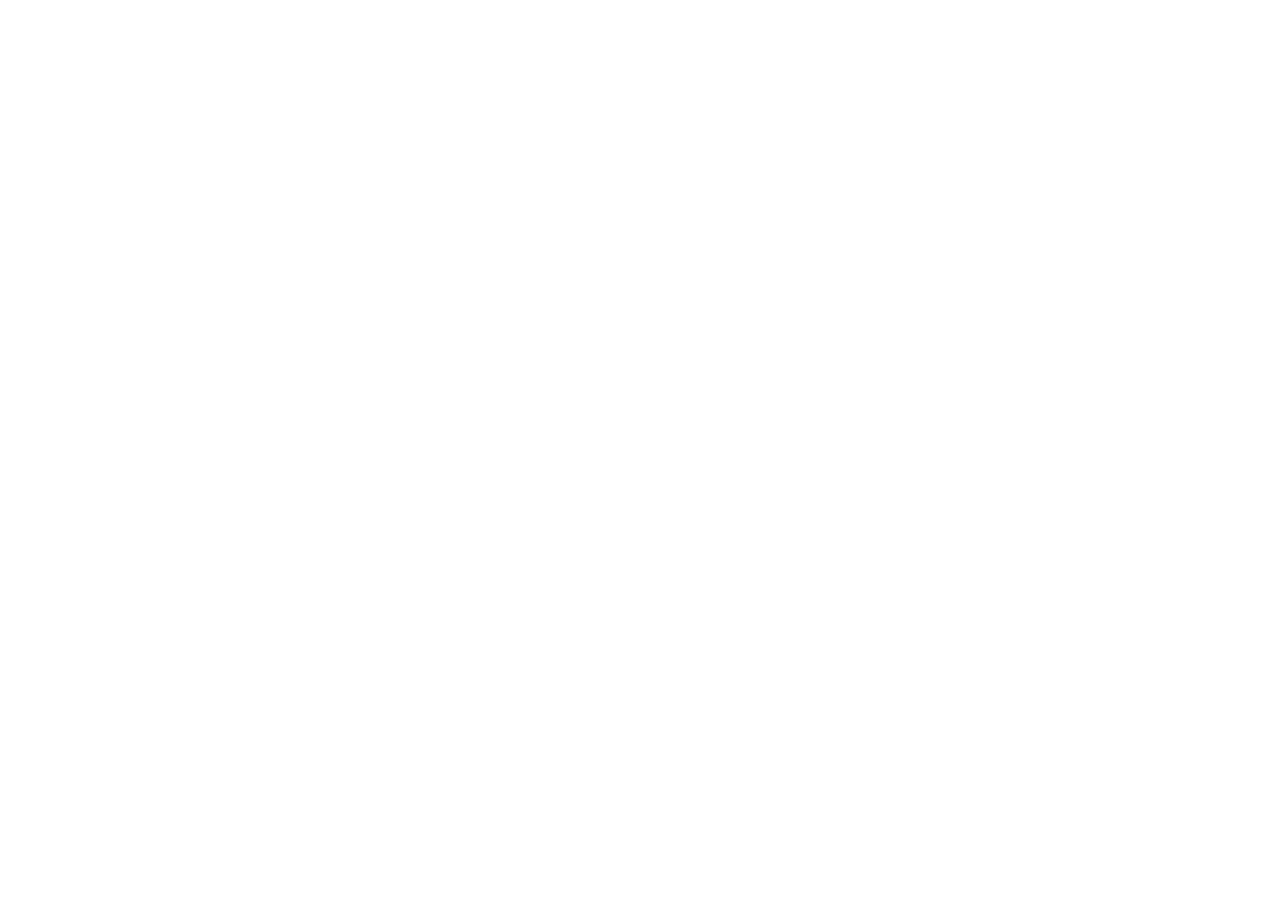
==== index.html @ 93b0e36a "Initial project structure" ====
<!DOCTYPE html>
<html lang="en">
<head>
  <meta charset="UTF-8">
  <meta name="viewport" content="width=device-width, initial-scale=1.0">
  <meta http-equiv="X-UA-Compatible" content="ie=edge">
  <title>Electric Vehicles Blog</title>
</head>
<body>

</body>
</html>
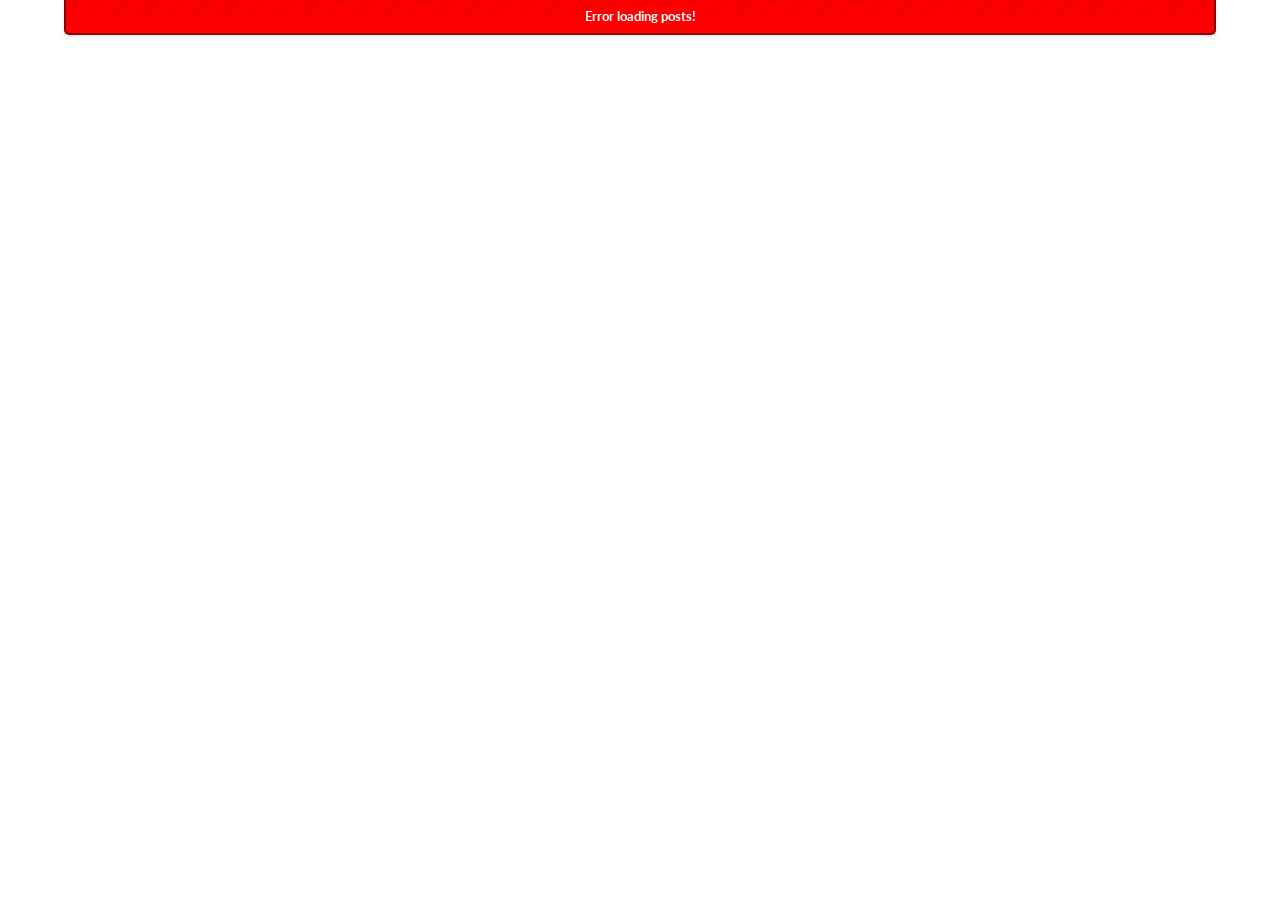
==== commit e5454a8d: "version-1-raw-design-concept" ====
--- a/index.html
+++ b/index.html
@@ -1,12 +1,43 @@
 <!DOCTYPE html>
 <html lang="en">
 <head>
-  <meta charset="UTF-8">
-  <meta name="viewport" content="width=device-width, initial-scale=1.0">
-  <meta http-equiv="X-UA-Compatible" content="ie=edge">
-  <title>Electric Vehicles Blog</title>
+    <meta charset="UTF-8">
+    <title>Blog</title>
+    <link rel="stylesheet" href="styles/style.css">
+    <link rel="stylesheet" href="styles/main-style.css">
+    <link rel="stylesheet" href="styles/form-style.css">
+    <link rel="stylesheet" href="styles/new-post-style.css">
+    <script src="scripts/libs/mustache.js"></script>
+    <script src="scripts/libs/moment.js"></script>
+    <script src="scripts/libs/jquery-3.1.0.min.js"></script>
+    <script src="scripts/libs/jquery.noty.minified.js"></script>
+    <script src="scripts/libs/sammy.js"></script>
+    <script src="scripts/libs/framework.js"></script>
+
 </head>
 <body>
+    <div class="wrapper">
+    </div>
 
+    <div id="loader-modal" class="modal">
+        <div id="loader">
+            <div id="loader-2">
+                <div id="loader-3">
+                    <div id="loader-4">
+                        <div id="loader-5">
+                        </div>
+                    </div>
+                </div>
+            </div>
+        </div>
+    </div>
+
+    <script src="scripts/views/homeView.js"></script>
+    <script src="scripts/controllers/homeController.js"></script>
+    <script src="scripts/views/userView.js"></script>
+    <script src="scripts/controllers/userController.js"></script>
+    <script src="scripts/views/postView.js"></script>
+    <script src="scripts/controllers/postController.js"></script>
+    <script src="scripts/app.js"></script>
 </body>
 </html>
--- a/styles/style.css
+++ b/styles/style.css
@@ -0,0 +1,366 @@
+/* http://meyerweb.com/eric/tools/css/reset/
+   v2.0 | 20110126
+   License: none (public domain)
+*/
+@import url(https://fonts.googleapis.com/css?family=Lato:400,300,700,900);
+@import url(https://fonts.googleapis.com/css?family=Oswald);
+
+html,
+body,
+div,
+span,
+applet,
+object,
+iframe,
+h1,
+h2,
+h3,
+h4,
+h5,
+h6,
+p,
+blockquote,
+pre,
+a,
+abbr,
+acronym,
+address,
+big,
+cite,
+code,
+del,
+dfn,
+em,
+img,
+ins,
+kbd,
+q,
+s,
+samp,
+small,
+strike,
+strong,
+sub,
+sup,
+tt,
+var,
+b,
+u,
+i,
+center,
+dl,
+dt,
+dd,
+ol,
+ul,
+li,
+fieldset,
+form,
+label,
+legend,
+table,
+caption,
+tbody,
+tfoot,
+thead,
+tr,
+th,
+td,
+article,
+aside,
+canvas,
+details,
+embed,
+figure,
+figcaption,
+footer,
+header,
+hgroup,
+menu,
+nav,
+output,
+ruby,
+section,
+summary,
+time,
+mark,
+audio,
+video {
+    margin: 0;
+    padding: 0;
+    border: 0;
+    font: inherit;
+    vertical-align: baseline;
+}
+
+/* HTML5 display-role reset for older browsers */
+
+article,
+aside,
+details,
+figcaption,
+figure,
+footer,
+header,
+hgroup,
+menu,
+nav,
+section {
+    display: block;
+}
+
+ol,
+ul {
+    list-style: none;
+}
+
+blockquote,
+q {
+    quotes: none;
+}
+
+blockquote:before,
+blockquote:after,
+q:before,
+q:after {
+    content: none;
+}
+
+table {
+    border-collapse: collapse;
+    border-spacing: 0;
+}
+
+* {
+    margin: 0;
+    padding: 0;
+}
+
+body {
+    line-height: 1;
+    font: 16px Lato;
+    color: #565656;
+}
+
+.wrapper {
+    overflow: hidden;
+    margin: 0 auto;
+    min-height: 739px;
+    width: 100%;
+    position: relative;
+    display: inline-block;
+}
+
+hr {
+    color: rgba(255, 255, 255, 0.5);
+    margin: 15px auto;
+    border: none;
+    border-bottom: 1px solid white;
+    width: 60%;
+}
+
+main {
+    margin: 0 auto;
+    min-height: inherit;
+    width: 80%;
+    position: relative;
+    float: right;
+}
+
+header {
+    position: relative;
+    margin: 0 auto;
+    width: 80%;
+    text-align: center;
+}
+
+.blog-title {
+    width: 120px;
+    font: 54px Oswald;
+    font-weight: 600;
+    margin: 0 auto 50px;
+    color: #565656;
+    text-transform: uppercase;
+    text-align: center;
+    border-bottom: 8px solid #019c8c;
+}
+
+.sidebar {
+    float: left;
+    width: 20%;
+    height: 100%;
+    background-color: #06C0AB;
+    color: white;
+    font: 32px Lato;
+    font-weight: 100;
+    text-align: center;
+    top: 0;
+    left: 0;
+    bottom: 0;
+    position: absolute;
+}
+
+.logo {
+    padding-top: 15px;
+    padding-bottom: 15px;
+}
+
+.single-menu-element-link {
+    text-decoration: none;
+    color: white;
+    -moz-transition-property: font-weight;
+    -moz-transition-duration: 3s;
+    -moz-transition-timing-function: linear;
+    -moz-transition-delay: 2.5s;
+    -webkit-transition-property: font-weight;
+    -webkit-transition-duration: 3s;
+    -webkit-transition-timing-function: linear;
+    -webkit-transition-delay: 2.5s;
+    font-weight: 300;
+}
+
+.single-menu-element-link:hover {
+    font-weight: 900;
+    transition: background 0.7s ease,
+    padding 0.5s linear;
+}
+
+.single-menu-element:hover {
+    font-weight: 900;
+    background-color: #019c8c;
+    height: 40px;
+    line-height: 32px;
+    transition: background 0.7s ease, padding 0.5s linear;
+}
+
+.single-menu-element {
+    padding: 10px;
+}
+
+.recent-posts-title {
+    font: 32px Oswald;
+    font-weight: 600;
+}
+
+.single-recent-post {
+    padding: 10px;
+    font-size: 18px;
+}
+
+footer {
+    width: 100%;
+    position: absolute;
+    bottom: 0;
+    text-align: center;
+}
+
+/* LOADER STYLING */
+.modal {
+    display: none;
+    position: fixed;
+    z-index: 1;
+    padding-top: 100px;
+    left: 0;
+    top: 0;
+    width: 100%;
+    height: 100%;
+    overflow: auto;
+    background-color: #FFFFFF;
+}
+
+#loader {
+    position: fixed;
+    top: 35%;
+    left: 45%;
+    border: 16px solid #f3f3f3;
+    border-radius: 50%;
+    border-top: 16px solid #06C0AB;
+    border-bottom: 16px solid #06C0AB;
+    width: 120px;
+    height: 120px;
+    -webkit-animation: first-spin 4s linear infinite;
+    animation: first-spin 4s linear infinite;
+}
+
+#loader-2 {
+    border: 10px solid #f3f3f3;
+    border-radius: 50%;
+    border-top: 10px solid #06C0AB;
+    border-bottom: 10px solid #06C0AB;
+    width: 100px;
+    height: 100px;
+    -webkit-animation: second-spin 4s linear infinite;
+    animation: second-spin 4s linear infinite;
+}
+
+#loader-3 {
+    border: 10px solid #f3f3f3;
+    border-radius: 50%;
+    border-top: 10px solid #06C0AB;
+    border-bottom: 10px solid #06C0AB;
+    width: 80px;
+    height: 80px;
+    -webkit-animation: second-spin 4s linear infinite;
+    animation: second-spin 4s linear infinite;
+}
+
+#loader-4 {
+    border: 10px solid #f3f3f3;
+    border-radius: 50%;
+    border-top: 10px solid #06C0AB;
+    border-bottom: 10px solid #06C0AB;
+    width: 60px;
+    height: 60px;
+    -webkit-animation: second-spin 4s linear infinite;
+    animation: second-spin 4s linear infinite;
+}
+
+#loader-5 {
+    border: 10px solid #f3f3f3;
+    border-radius: 50%;
+    border-top: 10px solid #06C0AB;
+    border-bottom: 10px solid #06C0AB;
+    width: 40px;
+    height: 40px;
+    -webkit-animation: second-spin 4s linear infinite;
+    animation: second-spin 4s linear infinite;
+}
+
+@-webkit-keyframes first-spin {
+    0% { -webkit-transform: rotate(0deg); }
+    100% { -webkit-transform: rotate(360deg); }
+}
+
+@-moz-keyframes first-spin {
+    0% { -moz-transform: rotate(0deg); }
+    100% { -moz-transform: rotate(360deg); }
+}
+
+@keyframes first-spin {
+    0% { transform: rotate(0deg); }
+    100% { transform: rotate(360deg); }
+}
+
+@-webkit-keyframes second-spin {
+    0% { -webkit-transform: rotate(0deg); }
+    25% { -webkit-transform: rotate(180deg); }
+    50% { -webkit-transform: rotate(360deg); }
+    75% { -webkit-transform: rotate(180deg); }
+    100% { -webkit-transform: rotate(0deg); }
+}
+
+@-moz-keyframes second-spin {
+    0% { -moz-transform: rotate(0deg); }
+    25% { -moz-transform: rotate(180deg); }
+    50% { -moz-transform: rotate(360deg); }
+    75% { -moz-transform: rotate(180deg); }
+    100% { -moz-transform: rotate(0deg); }
+}
+
+@keyframes second-spin {
+    0% { transform: rotate(0deg); }
+    25% { transform: rotate(180deg); }
+    50% { transform: rotate(360deg); }
+    75% { transform: rotate(180deg); }
+    100% { transform: rotate(0deg); }
+}--- a/styles/main-style.css
+++ b/styles/main-style.css
@@ -0,0 +1,41 @@
+a {
+    text-decoration: none;
+    color: #565656;
+}
+
+.dot {
+    margin-top: 13px;
+    margin-right: 10px;
+    float: left;
+    width: 20px;
+    border-radius: 40px;
+    background-color: #019c8c;
+}
+
+.title {
+    font: 32px Oswald;
+    font-weight: 600;
+}
+
+.subtitle {
+    font: 16px Lato;
+    font-weight: 100;
+    margin-left: 3%;
+}
+
+.content {
+    padding-top: 2.5%;
+    font: 16px Lato;
+    font-weight: 500;
+    width: 80%;
+    margin-left: 3%;
+    word-wrap: break-word;
+}
+
+.articles {
+    margin-left: 5%;
+}
+
+.single-post {
+    margin-bottom: 5%;
+}--- a/styles/form-style.css
+++ b/styles/form-style.css
@@ -0,0 +1,74 @@
+.wrapper {
+    /*background: url("../images/background.png") no-repeat center center fixed;*/
+    background-size: cover;
+}
+
+.user-login-block {
+    border-radius: 15px;
+    background-color: #f2f2f2;
+    box-shadow: 2px 2px 2px 2px rgba(0, 0, 0, 0.2);
+    margin: 10% auto;
+    width: 35%;
+    height: 55%;
+    padding: 10px;
+    text-align: center;
+}
+
+form {
+    margin: 0 auto;
+    text-align: center;
+    display: block;
+}
+
+.form-title {
+    font: 18px Oswald;
+    font-weight: 400;
+    color: #019c8c;
+    padding: 0 5px 5px;
+    text-align: center;
+    margin-bottom: 15px;
+}
+
+input {
+    border-radius: 30px;
+    border: 3px solid #f2f2f2;
+    width: 60%;
+    height: 35px;
+    margin: 0 auto 10px;
+    text-align: center;
+}
+
+input:focus {
+    font: 12px Lato;
+    font-weight: 100;
+    outline: none;
+    border: 3px solid #06c0ab;
+}
+
+button {
+    font: 16px Lato;
+    color: white;
+    background-color: #06c0ab;
+    padding: 8px;
+    margin-top: 15px;
+    margin-bottom: 10px;
+    border: none;
+    border-radius: 30px;
+    width: 50%;
+}
+
+button:hover {
+    background-color: #565656;
+}
+
+.form-link {
+    text-decoration: none;
+    color: #048e76;
+    font: 16px Lato;
+    font-weight: 900;
+    padding: 10px;
+}
+
+#register-title {
+    width: 200px;
+}--- a/styles/new-post-style.css
+++ b/styles/new-post-style.css
@@ -0,0 +1,54 @@
+.new-post-title {
+    width: 250px;
+}
+
+.new-post-block {
+    background: #dadada;
+    width: 60%;
+    margin: 0 auto;
+    padding: 20px;
+    border-radius: 20px;
+
+}
+
+#editor-title {
+    color: white;
+    font-weight: bold;
+    text-transform: uppercase;
+    font: 24px Lato-Black;
+    text-align: center;
+}
+
+#post-form {
+    background: #f2f2f2;
+    border-radius: 20px;
+    margin: 10px;
+}
+
+.single-element-form {
+    display: inline-block;
+    width: 40%;
+    padding-top: 10px;
+}
+
+.content-field {
+    resize: none;
+    border: 3px solid #f2f2f2;
+    outline: none;
+    width: 550px;
+    height: 300px;
+    border-radius: 15px;
+    text-align: left;
+    font: 12px Lato-Light;
+    padding: 10px;
+}
+
+.content-field:focus {
+    font: 12px Lato;
+    font-weight: 100;
+    outline: none;
+    border: 3px solid #06c0ab;
+}
+
+
+
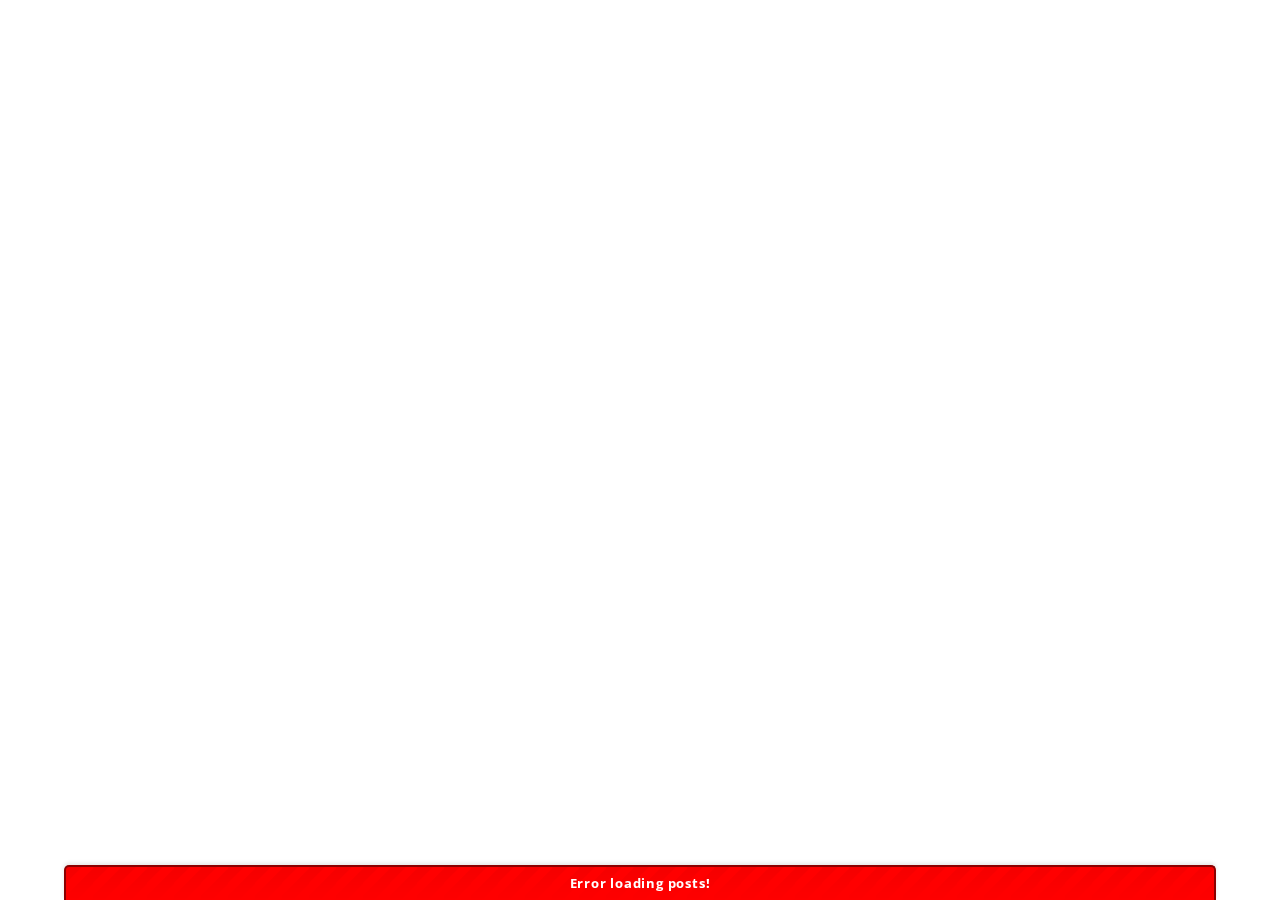
==== commit e9c3fdda: "version-2-basic-functionality" ====
--- a/index.html
+++ b/index.html
@@ -1,36 +1,28 @@
 <!DOCTYPE html>
 <html lang="en">
+
 <head>
     <meta charset="UTF-8">
-    <title>Blog</title>
+    <meta name="viewport" content="width=device-width, initial-scale=1.0">
+    <meta http-equiv="X-UA-Compatible" content="ie=edge">
+    <link rel="stylesheet" href="styles/bootstrap.min.css">
     <link rel="stylesheet" href="styles/style.css">
-    <link rel="stylesheet" href="styles/main-style.css">
-    <link rel="stylesheet" href="styles/form-style.css">
-    <link rel="stylesheet" href="styles/new-post-style.css">
-    <script src="scripts/libs/mustache.js"></script>
-    <script src="scripts/libs/moment.js"></script>
-    <script src="scripts/libs/jquery-3.1.0.min.js"></script>
-    <script src="scripts/libs/jquery.noty.minified.js"></script>
-    <script src="scripts/libs/sammy.js"></script>
-    <script src="scripts/libs/framework.js"></script>
+    <link rel="stylesheet" href="styles/login-register-create-post-style.css">
+    <title>ELECTRIC CARS blog</title>
+</head>
 
-</head>
 <body>
     <div class="wrapper">
     </div>
 
-    <div id="loader-modal" class="modal">
-        <div id="loader">
-            <div id="loader-2">
-                <div id="loader-3">
-                    <div id="loader-4">
-                        <div id="loader-5">
-                        </div>
-                    </div>
-                </div>
-            </div>
-        </div>
-    </div>
+    <!-- Scripts -->
+    <script src="scripts/libs/jquery-3.1.0.min.js"></script>
+    <script src="scripts/libs/bootstrap.min.js"></script>
+    <script src="scripts/libs/sammy.js"></script>
+    <script src="scripts/libs/jquery.noty.minified.js"></script>
+    <script src="scripts/libs/framework.js"></script>
+    <script src="scripts/libs/mustache.js"></script>
+    <script src="scripts/libs/moment.js"></script>
 
     <script src="scripts/views/homeView.js"></script>
     <script src="scripts/controllers/homeController.js"></script>
@@ -40,4 +32,5 @@
     <script src="scripts/controllers/postController.js"></script>
     <script src="scripts/app.js"></script>
 </body>
+
 </html>
--- a/styles/style.css
+++ b/styles/style.css
@@ -1,366 +1,60 @@
-/* http://meyerweb.com/eric/tools/css/reset/
-   v2.0 | 20110126
-   License: none (public domain)
-*/
-@import url(https://fonts.googleapis.com/css?family=Lato:400,300,700,900);
-@import url(https://fonts.googleapis.com/css?family=Oswald);
-
-html,
-body,
-div,
-span,
-applet,
-object,
-iframe,
-h1,
-h2,
-h3,
-h4,
-h5,
-h6,
-p,
-blockquote,
-pre,
-a,
-abbr,
-acronym,
-address,
-big,
-cite,
-code,
-del,
-dfn,
-em,
-img,
-ins,
-kbd,
-q,
-s,
-samp,
-small,
-strike,
-strong,
-sub,
-sup,
-tt,
-var,
-b,
-u,
-i,
-center,
-dl,
-dt,
-dd,
-ol,
-ul,
-li,
-fieldset,
-form,
-label,
-legend,
-table,
-caption,
-tbody,
-tfoot,
-thead,
-tr,
-th,
-td,
-article,
-aside,
-canvas,
-details,
-embed,
-figure,
-figcaption,
-footer,
-header,
-hgroup,
-menu,
-nav,
-output,
-ruby,
-section,
-summary,
-time,
-mark,
-audio,
-video {
-    margin: 0;
-    padding: 0;
-    border: 0;
-    font: inherit;
-    vertical-align: baseline;
+@import url(https://fonts.googleapis.com/css?family=Open+Sans);
+@import url(https://fonts.googleapis.com/css?family=Cinzel);
+body {
+  padding-top: 70px;
+  font-family: 'Open Sans', sans-serif;
+  letter-spacing: 0.05em;
+  font-size: 16px;
 }
 
-/* HTML5 display-role reset for older browsers */
-
-article,
-aside,
-details,
-figcaption,
-figure,
-footer,
-header,
-hgroup,
-menu,
-nav,
-section {
-    display: block;
+body nav .container .navbar-header {
+  color: #4092D9;
+  font-weight: bold;
+  font-size: 0.8em;
 }
 
-ol,
-ul {
-    list-style: none;
+body nav .container .navbar-brand {
+  color: #4092D9;
+  font-weight: bold;
+  font-size: 1.5em;
+  font-family: Cinzel;
 }
 
-blockquote,
-q {
-    quotes: none;
+body nav .container #bs-example-navbar-collapse-1 ul li a {
+  font-weight: bold;
+  text-transform: uppercase;
+  font-size: 1em;
+  color: black;
 }
 
-blockquote:before,
-blockquote:after,
-q:before,
-q:after {
-    content: none;
+body nav .container #bs-example-navbar-collapse-1 ul li a:hover {
+  color: #4092D9;
+  background-color: #F1F1F1;
 }
 
-table {
-    border-collapse: collapse;
-    border-spacing: 0;
+body .main-content .container .row div ul {
+  list-style: none;
 }
 
-* {
-    margin: 0;
-    padding: 0;
+body .main-content .container .row div ul .title {
+  font: 2em Open Sans;
+  font-weight: bold;
 }
 
-body {
-    line-height: 1;
-    font: 16px Lato;
-    color: #565656;
+body .main-content .container .row div ul .subtitle {
+  font: 1em Open Sans;
+  margin-left: 1%;
 }
 
-.wrapper {
-    overflow: hidden;
-    margin: 0 auto;
-    min-height: 739px;
-    width: 100%;
-    position: relative;
-    display: inline-block;
+body .main-content .container .row div ul .content {
+  font: 1em Open Sans;
+  margin-left: 1%;
+  word-wrap: break-word;
 }
 
-hr {
-    color: rgba(255, 255, 255, 0.5);
-    margin: 15px auto;
-    border: none;
-    border-bottom: 1px solid white;
-    width: 60%;
+body .main-content footer {
+  margin-top: 1%;
+  margin-bottom: 1%;
+  color: #4092D9;
+  text-align: center;
 }
-
-main {
-    margin: 0 auto;
-    min-height: inherit;
-    width: 80%;
-    position: relative;
-    float: right;
-}
-
-header {
-    position: relative;
-    margin: 0 auto;
-    width: 80%;
-    text-align: center;
-}
-
-.blog-title {
-    width: 120px;
-    font: 54px Oswald;
-    font-weight: 600;
-    margin: 0 auto 50px;
-    color: #565656;
-    text-transform: uppercase;
-    text-align: center;
-    border-bottom: 8px solid #019c8c;
-}
-
-.sidebar {
-    float: left;
-    width: 20%;
-    height: 100%;
-    background-color: #06C0AB;
-    color: white;
-    font: 32px Lato;
-    font-weight: 100;
-    text-align: center;
-    top: 0;
-    left: 0;
-    bottom: 0;
-    position: absolute;
-}
-
-.logo {
-    padding-top: 15px;
-    padding-bottom: 15px;
-}
-
-.single-menu-element-link {
-    text-decoration: none;
-    color: white;
-    -moz-transition-property: font-weight;
-    -moz-transition-duration: 3s;
-    -moz-transition-timing-function: linear;
-    -moz-transition-delay: 2.5s;
-    -webkit-transition-property: font-weight;
-    -webkit-transition-duration: 3s;
-    -webkit-transition-timing-function: linear;
-    -webkit-transition-delay: 2.5s;
-    font-weight: 300;
-}
-
-.single-menu-element-link:hover {
-    font-weight: 900;
-    transition: background 0.7s ease,
-    padding 0.5s linear;
-}
-
-.single-menu-element:hover {
-    font-weight: 900;
-    background-color: #019c8c;
-    height: 40px;
-    line-height: 32px;
-    transition: background 0.7s ease, padding 0.5s linear;
-}
-
-.single-menu-element {
-    padding: 10px;
-}
-
-.recent-posts-title {
-    font: 32px Oswald;
-    font-weight: 600;
-}
-
-.single-recent-post {
-    padding: 10px;
-    font-size: 18px;
-}
-
-footer {
-    width: 100%;
-    position: absolute;
-    bottom: 0;
-    text-align: center;
-}
-
-/* LOADER STYLING */
-.modal {
-    display: none;
-    position: fixed;
-    z-index: 1;
-    padding-top: 100px;
-    left: 0;
-    top: 0;
-    width: 100%;
-    height: 100%;
-    overflow: auto;
-    background-color: #FFFFFF;
-}
-
-#loader {
-    position: fixed;
-    top: 35%;
-    left: 45%;
-    border: 16px solid #f3f3f3;
-    border-radius: 50%;
-    border-top: 16px solid #06C0AB;
-    border-bottom: 16px solid #06C0AB;
-    width: 120px;
-    height: 120px;
-    -webkit-animation: first-spin 4s linear infinite;
-    animation: first-spin 4s linear infinite;
-}
-
-#loader-2 {
-    border: 10px solid #f3f3f3;
-    border-radius: 50%;
-    border-top: 10px solid #06C0AB;
-    border-bottom: 10px solid #06C0AB;
-    width: 100px;
-    height: 100px;
-    -webkit-animation: second-spin 4s linear infinite;
-    animation: second-spin 4s linear infinite;
-}
-
-#loader-3 {
-    border: 10px solid #f3f3f3;
-    border-radius: 50%;
-    border-top: 10px solid #06C0AB;
-    border-bottom: 10px solid #06C0AB;
-    width: 80px;
-    height: 80px;
-    -webkit-animation: second-spin 4s linear infinite;
-    animation: second-spin 4s linear infinite;
-}
-
-#loader-4 {
-    border: 10px solid #f3f3f3;
-    border-radius: 50%;
-    border-top: 10px solid #06C0AB;
-    border-bottom: 10px solid #06C0AB;
-    width: 60px;
-    height: 60px;
-    -webkit-animation: second-spin 4s linear infinite;
-    animation: second-spin 4s linear infinite;
-}
-
-#loader-5 {
-    border: 10px solid #f3f3f3;
-    border-radius: 50%;
-    border-top: 10px solid #06C0AB;
-    border-bottom: 10px solid #06C0AB;
-    width: 40px;
-    height: 40px;
-    -webkit-animation: second-spin 4s linear infinite;
-    animation: second-spin 4s linear infinite;
-}
-
-@-webkit-keyframes first-spin {
-    0% { -webkit-transform: rotate(0deg); }
-    100% { -webkit-transform: rotate(360deg); }
-}
-
-@-moz-keyframes first-spin {
-    0% { -moz-transform: rotate(0deg); }
-    100% { -moz-transform: rotate(360deg); }
-}
-
-@keyframes first-spin {
-    0% { transform: rotate(0deg); }
-    100% { transform: rotate(360deg); }
-}
-
-@-webkit-keyframes second-spin {
-    0% { -webkit-transform: rotate(0deg); }
-    25% { -webkit-transform: rotate(180deg); }
-    50% { -webkit-transform: rotate(360deg); }
-    75% { -webkit-transform: rotate(180deg); }
-    100% { -webkit-transform: rotate(0deg); }
-}
-
-@-moz-keyframes second-spin {
-    0% { -moz-transform: rotate(0deg); }
-    25% { -moz-transform: rotate(180deg); }
-    50% { -moz-transform: rotate(360deg); }
-    75% { -moz-transform: rotate(180deg); }
-    100% { -moz-transform: rotate(0deg); }
-}
-
-@keyframes second-spin {
-    0% { transform: rotate(0deg); }
-    25% { transform: rotate(180deg); }
-    50% { transform: rotate(360deg); }
-    75% { transform: rotate(180deg); }
-    100% { transform: rotate(0deg); }
-}--- a/styles/login-register-create-post-style.css
+++ b/styles/login-register-create-post-style.css
@@ -0,0 +1,142 @@
+/****FORM STYLES****/
+.user-login-block {
+    border-radius: 15px;
+    background-color: #f2f2f2;
+    box-shadow: 2px 2px 2px 2px rgba(0, 0, 0, 0.2);
+    margin: 2% auto;
+    width: 35%;
+    height: 55%;
+    padding: 10px;
+    text-align: center;
+}
+
+form {
+    margin: 0 auto;
+    text-align: center;
+    display: block;
+}
+
+.form-title {
+    font: 1.15em Open Sans;
+    font-weight: 400;
+    color: #4092D9;
+    padding: 0 5px 5px;
+    text-align: center;
+    margin-bottom: 15px;
+}
+
+input {
+    border-radius: 30px;
+    border: 3px solid #f2f2f2;
+    width: 60%;
+    height: 35px;
+    margin: 0 auto 10px;
+    text-align: center;
+}
+
+input:focus {
+    font: 0.8em Open Sans;
+    font-weight: 100;
+    outline: none;
+    border: 3px solid #4092D9;
+}
+
+#register-request-button,
+#login-request-button {
+    font: 1em Open Sans;
+    color: white;
+    background-color: #4092D9;
+    padding: 8px;
+    margin-top: 15px;
+    margin-bottom: 10px;
+    border: none;
+    border-radius: 30px;
+    width: 50%;
+}
+
+#register-request-button:hover,
+#login-request-button:hover {
+    background-color: #565656;
+}
+
+.form-link {
+    text-decoration: none;
+    color: #4092D9;
+    font: 1em Open Sans;
+    font-weight: 900;
+    padding: 10px;
+}
+
+#register-title {
+    width: 200px;
+}
+
+/****NEW POST STYLES****/
+
+.new-post-title {
+    width: 250px;
+}
+
+.new-post-block {
+    background: #dadada;
+    width: 60%;
+    margin: 0 auto;
+    padding: 20px;
+    border-radius: 20px;
+
+}
+
+#editor-title {
+    color: white;
+    font-weight: bold;
+    text-transform: uppercase;
+    font: 24px Lato-Black;
+    text-align: center;
+}
+
+#post-form {
+    background: #f2f2f2;
+    border-radius: 20px;
+    margin: 10px;
+}
+
+.single-element-form {
+    display: inline-block;
+    width: 40%;
+    padding-top: 10px;
+}
+
+.content-field {
+    resize: none;
+    border: 3px solid #f2f2f2;
+    outline: none;
+    width: 550px;
+    height: 300px;
+    border-radius: 15px;
+    text-align: left;
+    font: 12px Lato-Light;
+    padding: 10px;
+}
+
+.content-field:focus {
+    font: 12px Lato;
+    font-weight: 100;
+    outline: none;
+    border: 3px solid #4092D9;
+}
+
+#create-new-post-request-button:hover {
+    background-color: #565656;
+}
+
+#create-new-post-request-button {
+    font: 1em Open Sans;
+    color: white;
+    background-color: #4092D9;
+    padding: 8px;
+    margin-top: 15px;
+    margin-bottom: 10px;
+    border: none;
+    border-radius: 30px;
+    width: 50%;
+}
